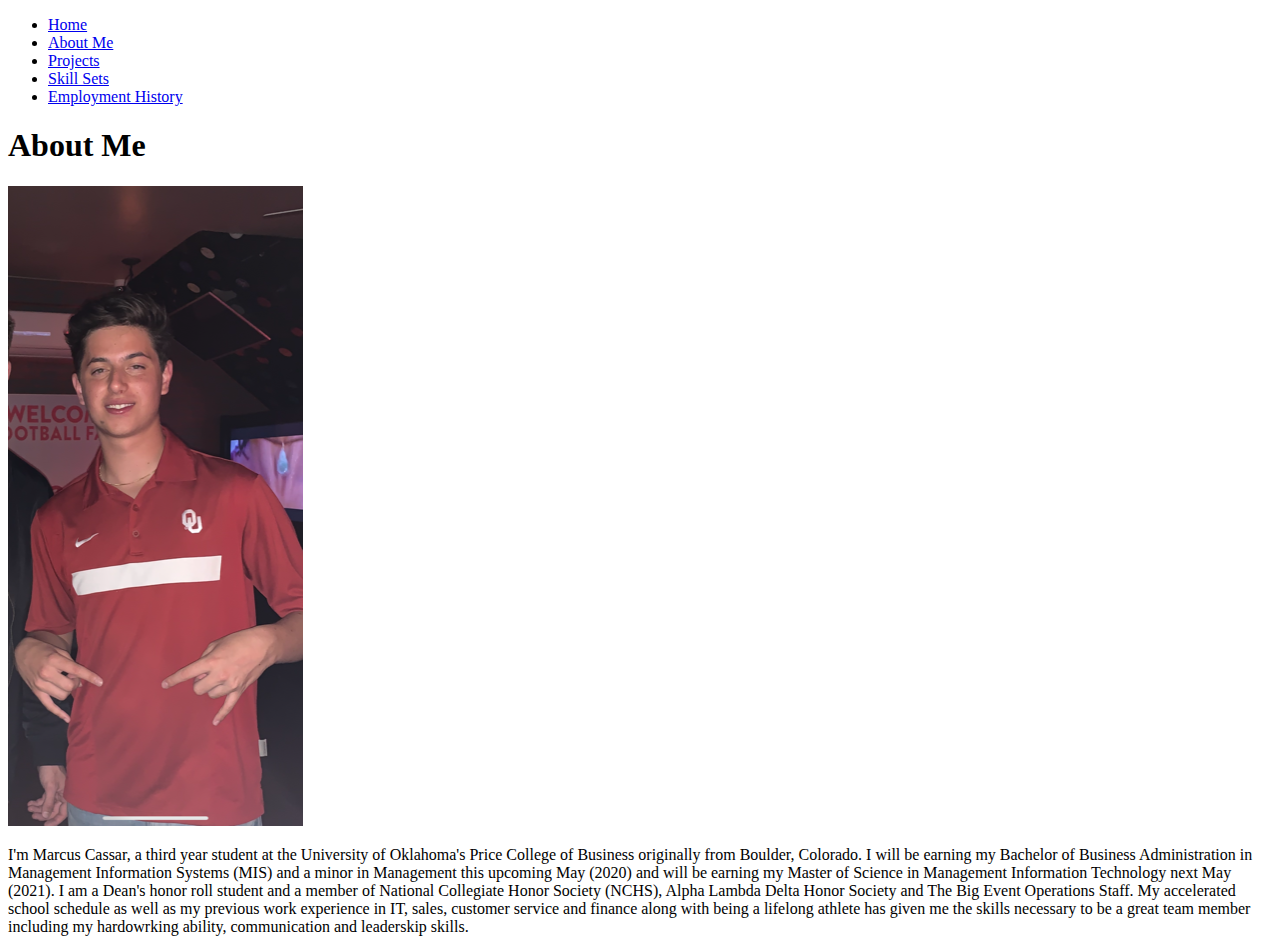
==== about.html @ 800c879b "Marcus Cassar Personal Website" ====
﻿<!DOCTYPE html>

<html lang="en" xmlns="http://www.w3.org/1999/xhtml">

<head>
    <meta charset="utf-8" />
    <link rel="stylesheet" href="StyleSheet.css" />
    <title>Marcus Cassar</title>
</head>

<body>
    <div class="container">
        <ul>
            <li><a href="home.html">Home</a></li>
            <li><a href="about.html">About Me</a></li>
            <li><a href="projects.html">Projects</a></li>
            <li><a href="skills.html">Skill Sets</a></li>
            <li><a href="employment.html">Employment History</a></li>
        </ul>
    </div>

    <h1>About Me</h1>

    <div id="AboutPic">
        <img src="Myself.png" class="picture1">
    </div>

    <div id="AboutText">
        <p>
            I'm Marcus Cassar, a third year student at the University of Oklahoma's Price College of Business originally from Boulder, Colorado.
            I will be earning my Bachelor of Business Administration in Management Information Systems (MIS) and a minor in Management this
            upcoming May (2020) and will be earning my Master of Science in Management Information Technology next May (2021).
            I am a Dean's honor roll student and a member of National Collegiate Honor Society (NCHS), Alpha Lambda Delta Honor
            Society and The Big Event Operations Staff. My accelerated school schedule as well as my previous work experience in IT,
            sales, customer service and finance along with being a lifelong athlete has given me the skills necessary to be a great team
            member including my hardowrking ability, communication and leaderskip skills.             
        </p>
    </div>

    

</body>
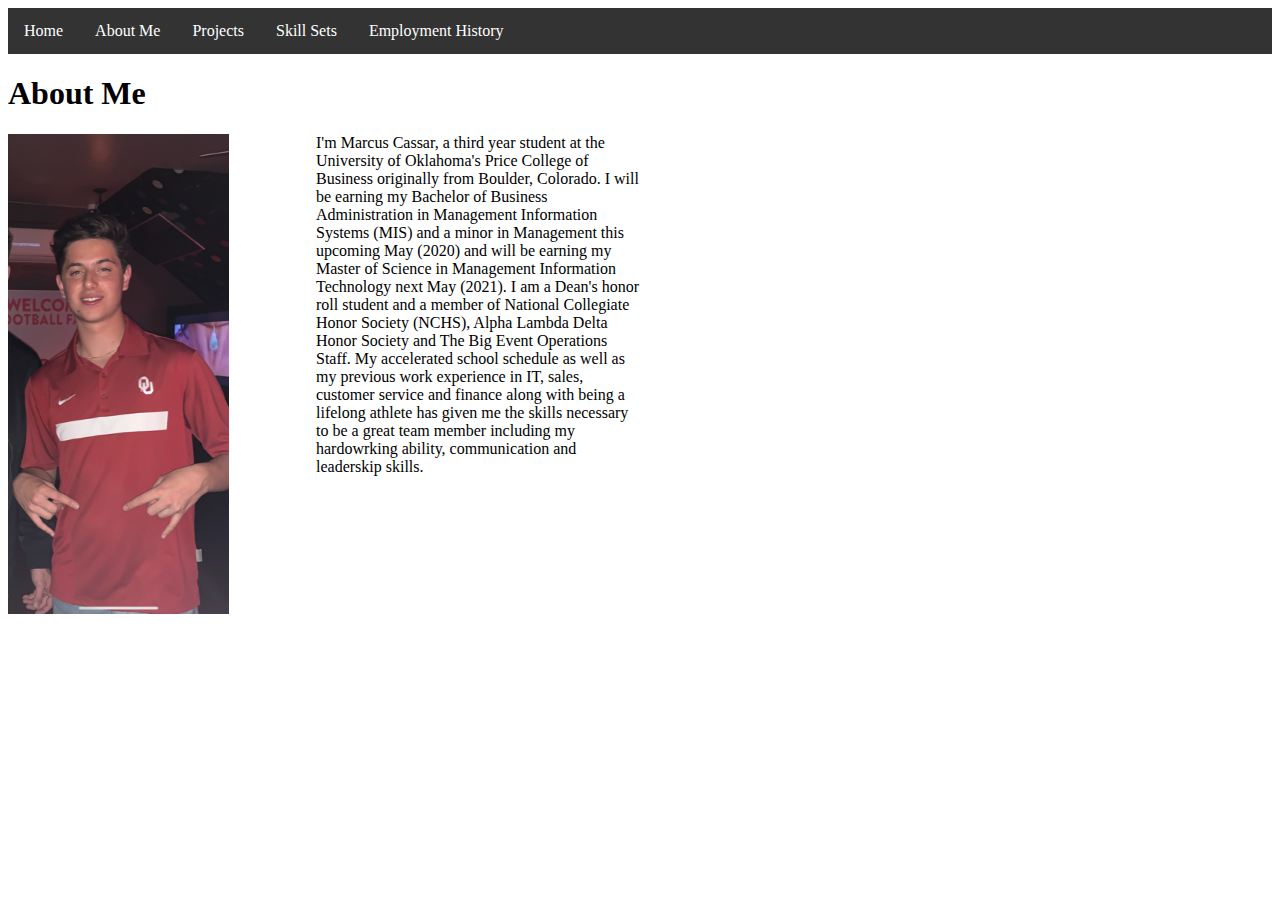
==== commit e6cb8723: "Updates" ====
--- a/about.html
+++ b/about.html
@@ -4,7 +4,7 @@
 
 <head>
     <meta charset="utf-8" />
-    <link rel="stylesheet" href="StyleSheet.css" />
+    <link rel="stylesheet" href="Stylesheet.css" />
     <title>Marcus Cassar</title>
 </head>
 
--- a/Stylesheet.css
+++ b/Stylesheet.css
@@ -0,0 +1,63 @@
+h1{
+    color: black;
+    
+}
+
+ul {
+    list-style-type: none;
+    margin: 0;
+    padding: 0;
+    overflow: hidden;
+    background-color: #333;
+}
+
+li 
+{
+    float: left;
+}
+
+li a 
+{
+    display: block;  
+    color: white;
+    text-align: center;
+    padding: 14px 16px;
+    text-decoration: none;
+}
+
+li a:hover 
+{
+    background-color: black;
+}
+
+#HomeText{
+    width:50%;
+    float: left;
+}
+
+#HomePic{
+    float: left;
+
+}
+
+#AboutPic{
+    padding-right: 13px;
+    float: left;
+}
+
+#AboutText{
+    width:50%
+}
+
+.picture{
+    width:100%;
+    height: 400px;
+}
+
+.picture1{
+    width:75%;
+}
+
+
+
+
